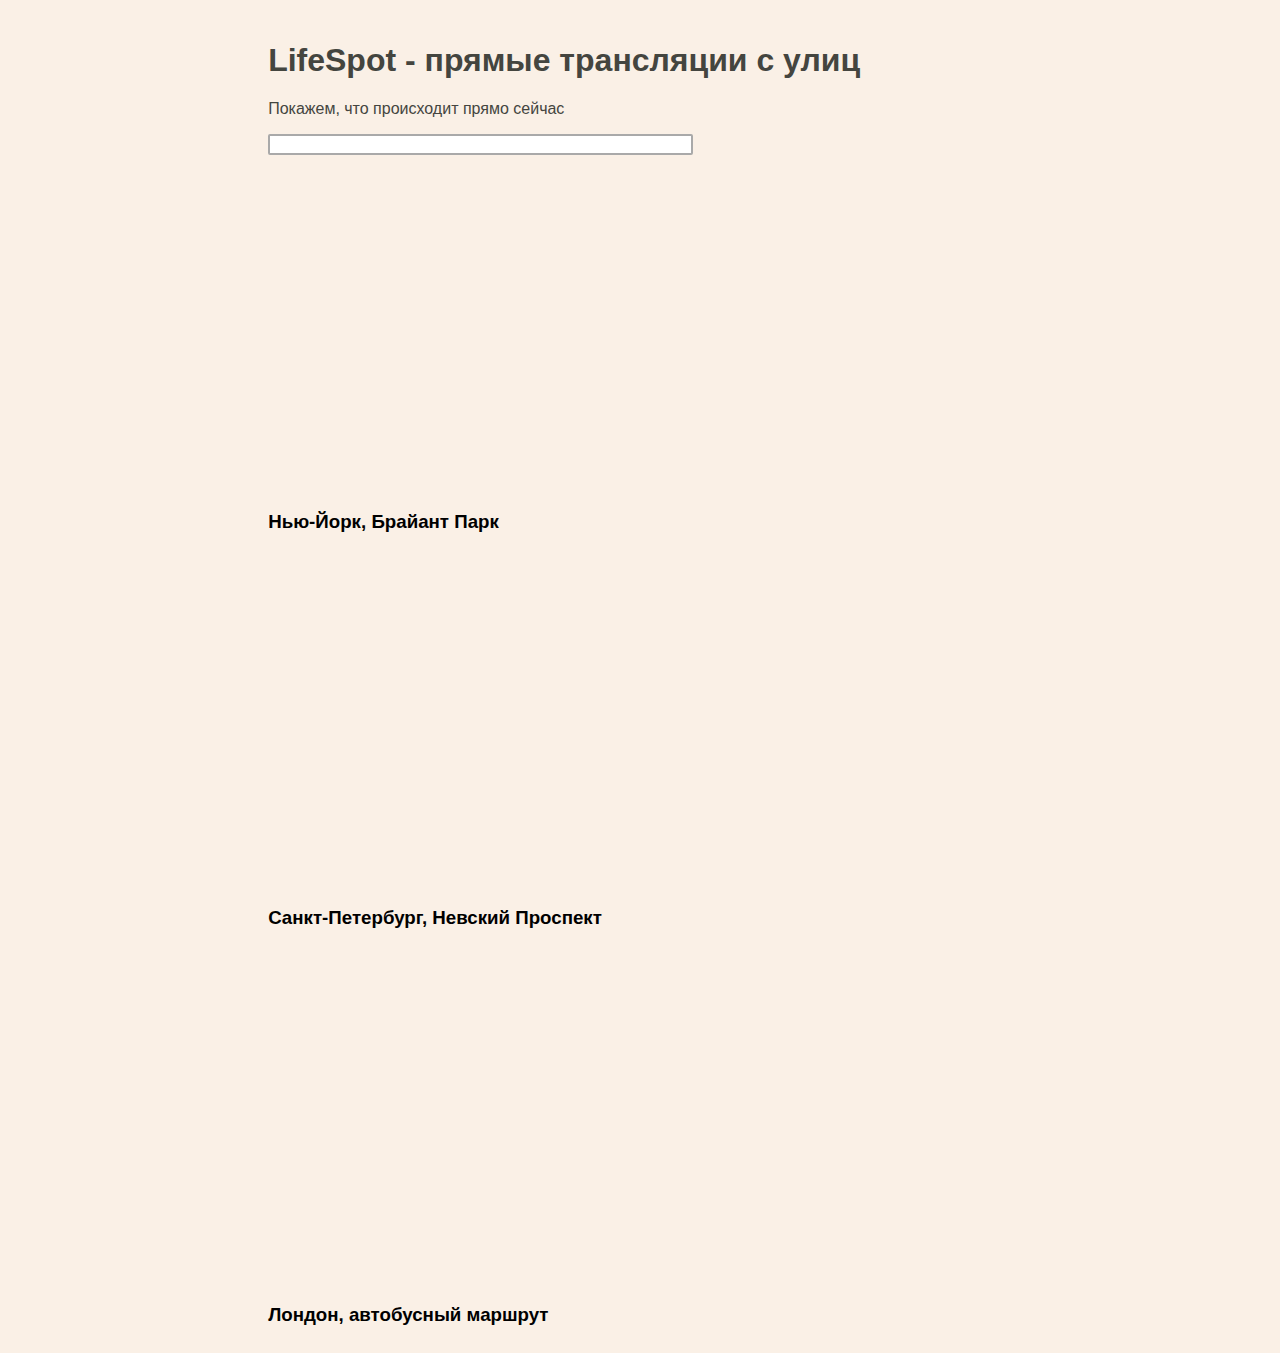
==== LifeSpot/Views/index.html @ 352c6a4a "Add files via upload" ====
﻿<!DOCTYPE html>
<html lang="en">
    <head>
        <meta charset="UTF-8">
        <title>LifeSpot</title>
        <link href="../Static/CSS/index.css" rel="stylesheet" type="text/css">
        
        <script type="text/javascript" src="../Static/JS/index.js"></script>
        <script>
            // Проверка на возраст
            // checkAge();
            
            // сохранение сессии
            handleSession()
            
            // вывод данных сессии в консоль
            sessionLog();

            // функция для получения пользовательского ввода    
            const inputParseFunction = function(){
                return document.getElementsByTagName('input')[0].value.toLowerCase();
            }
        </script>
        
    </head>
    
    <!-- Хедер страницы находится над тегом body -->
    <header id="header-index">
        <h1>LifeSpot - прямые трансляции с улиц</h1>
        <p>Покажем, что происходит прямо сейчас</p>
        <input type="text" oninput="filterContent()" size=50%>
    </header>
    
    <!--SIDEBAR-->
    
    <body>
        <div class="bordered">
            <div class="video-container">
                <iframe width="560" height="315" src="https://www.youtube.com/embed/srlpC5tmhYs" title="YouTube video player" frameborder="0" allow="accelerometer; autoplay; clipboard-write; encrypted-media; gyroscope; picture-in-picture" allowfullscreen></iframe>
                <h3>Нью-Йорк, Брайант Парк</h3>
            </div>
            <div class="video-container">
                <iframe width="560" height="315" src="https://www.youtube.com/embed/wCcMcaiRbhM" title="YouTube video player" frameborder="0" allow="accelerometer; autoplay; clipboard-write; encrypted-media; gyroscope; picture-in-picture" allowfullscreen></iframe>
                <h3>Санкт-Петербург, Невский Проспект</h3>
            </div>
            <div class="video-container">
                <iframe width="560" height="315" src="https://www.youtube.com/embed/muVgPUnU7qA" title="YouTube video player" frameborder="0" allow="accelerometer; autoplay; clipboard-write; encrypted-media; gyroscope; picture-in-picture" allowfullscreen></iframe>
                <h3>Лондон, автобусный маршрут</h3>
            </div>
        </div>
    </body>
    
    <!--FOOTER-->
</html>
---- LifeSpot/Static/CSS/index.css ----
﻿/* Комбинированный селектор - применяется ко всем элементам */
header,footer,aside,body,.navbar,.video-container{
    font-family: "Helvetica 65 Medium", sans-serif;
}

header,footer,body,.video-container{
    background-color: linen;
}

/* Компоненты iframe со встроенным видео */
.video-container{
    display: inline-block;
    margin-top: 0.5em;
    padding-left: 1%;
    padding-top: 1%;
}

.review-container,.review-button{
    display: inline-block;
    margin-top: 0.5em;
    padding-left: 1%;
    padding-top: 1%;
}

.review-text{
    display: block;
    margin-top: 0.5em;
    padding-left: 1%;
    padding-top: 1%;
}


/* Стили панели навигации */
.navbar p{
    color: darkgray;
    padding-left: 15%;
}

/* Стили панели навигации при наведении мышью */
.navbar p:hover{
    color: aliceblue;
}

/* Глобальные стили для хедеров на всём сайте */
header{
    color: black;
    padding-left: 1%;
    padding-top: 1.2%;
}
/* Стиль хедера для главной страницы имеет приоритет, 
так как используется селектор по идентификатору */
#header-index{
    color: #44453f;
}

/* Стили футера */
footer {
    position: relative;
    bottom: 0;
    font-size: medium;
    color: dimgrey;
    line-height: 66%;
    padding-left: 1%;
    padding-bottom: 1%;
    margin-top: auto;
}

aside{
    min-height: 100vh; /* Высота в полный размер. Этот параметр можно убрать, если вы хотите выставлять высоту автоматически */
    width: 10%;
    min-width: 200px;
    z-index: 1;
    position: absolute; /* Фиксированная позиция сайд-бара. Так он будет оставаться на месте при скроллинге */
    top: 0; /* Сайдбар будет в самой верхней части страницы */
    left: 0;
    background-color: #111; /* Черный цвет фона (задан в виде кода) */
    overflow-x: hidden; /* Отключаем горизонтальную прокрутку */
    padding-top: 2%;
    font-size: large;
}

body{
    padding-left: 250px;
    height: 100%;
    min-height: 100vh;
    display: flex;
    flex-direction: column;
}

a{
    text-decoration: none;
}

input {
    border: 2px solid darkgrey;
    border-radius: 2px;
    outline: none;
}

input:focus {
    border: 2px solid dimgrey;
}
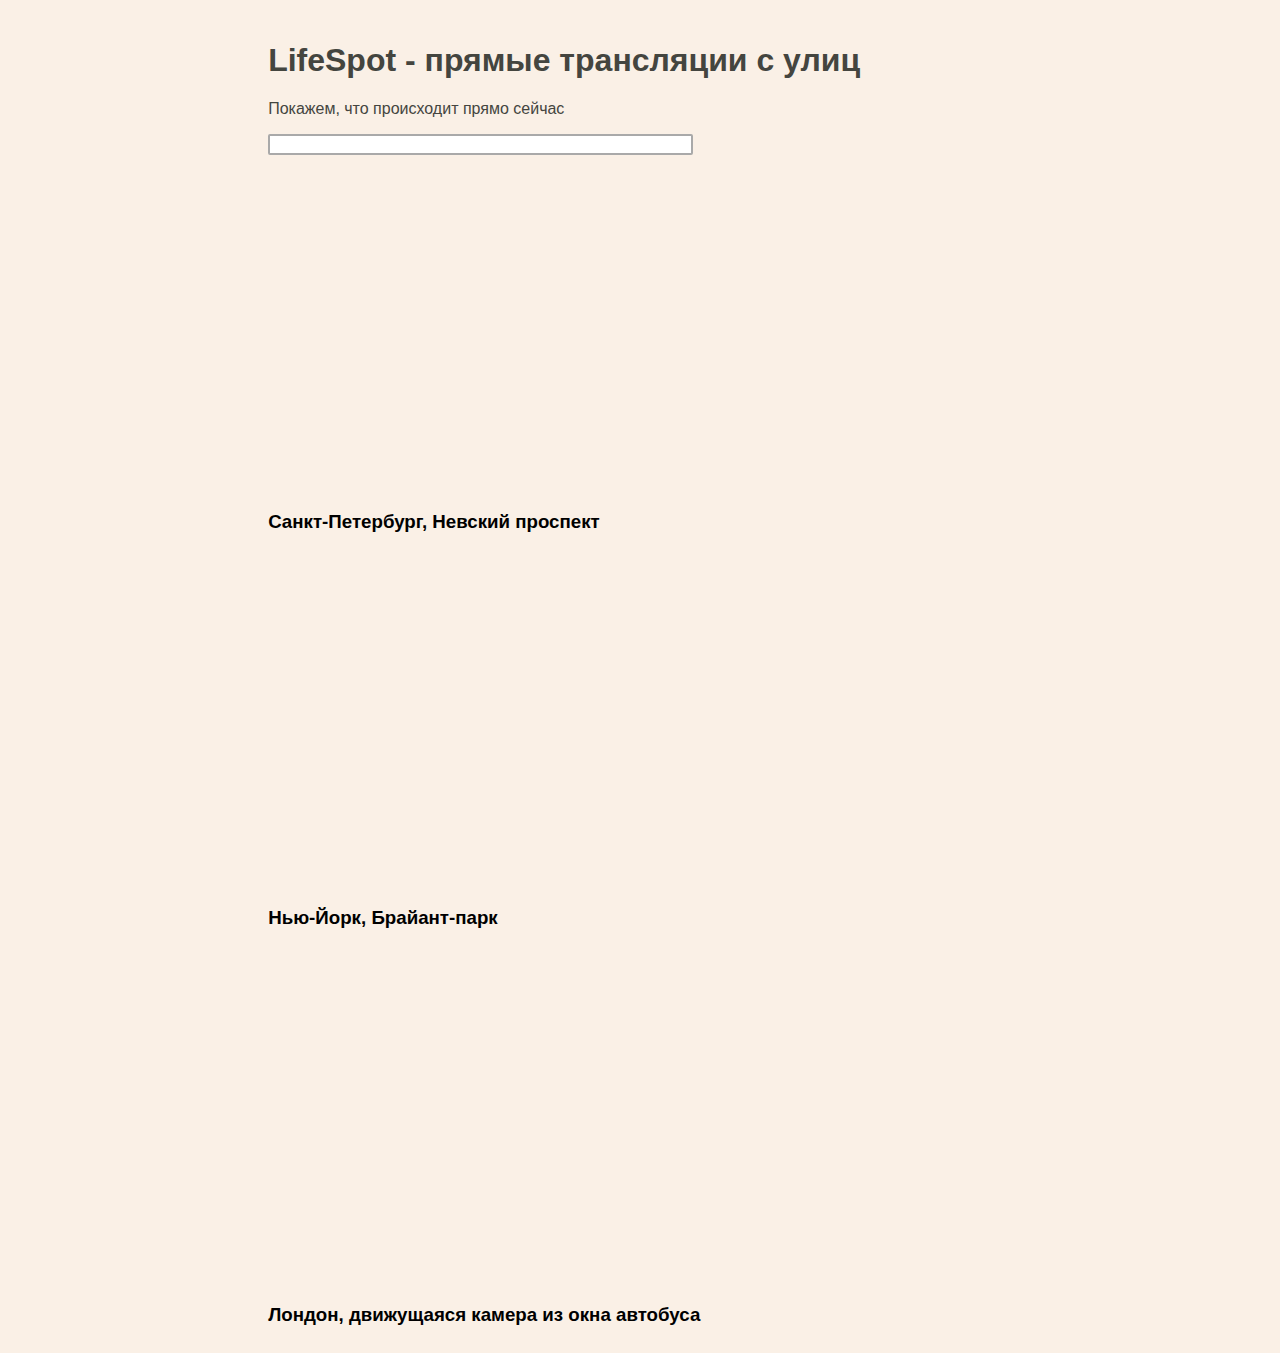
==== commit e64e70c6: "master: update" ====
--- a/LifeSpot/Views/index.html
+++ b/LifeSpot/Views/index.html
@@ -1,28 +1,27 @@
 ﻿<!DOCTYPE html>
 <html lang="en">
-    <head>
-        <meta charset="UTF-8">
-        <title>LifeSpot</title>
-        <link href="../Static/CSS/index.css" rel="stylesheet" type="text/css">
-        
-        <script type="text/javascript" src="../Static/JS/index.js"></script>
-        <script>
-            // Проверка на возраст
-            // checkAge();
-            
-            // сохранение сессии
-            handleSession()
-            
-            // вывод данных сессии в консоль
-            sessionLog();
+<head>
+    <meta charset="UTF-8">
+    <title>LifeSpot</title>
+    <link href="../Static/CSS/index.css" rel="stylesheet" type="text/css">
+    <script async type="text/javascript" src="../Static/JS/index.js"></script>
+    <script>
+        // сохранение сессии
+        //handleSession();
 
-            // функция для получения пользовательского ввода    
-            const inputParseFunction = function(){
-                return document.getElementsByTagName('input')[0].value.toLowerCase();
-            }
-        </script>
-        
-    </head>
+        // Проверка на возраст
+        //checkAge();
+
+        // вывод данных сессии в консоль
+        sessionLog();
+
+        // функция для получения пользовательского ввода
+        const inputParseFunction = function () {
+            return document.getElementsByTagName('input')[0].value.toLowerCase();
+        }
+    </script>
+
+</head>
     
     <!-- Хедер страницы находится над тегом body -->
     <header id="header-index">
@@ -36,19 +35,18 @@
     <body>
         <div class="bordered">
             <div class="video-container">
-                <iframe width="560" height="315" src="https://www.youtube.com/embed/srlpC5tmhYs" title="YouTube video player" frameborder="0" allow="accelerometer; autoplay; clipboard-write; encrypted-media; gyroscope; picture-in-picture" allowfullscreen></iframe>
-                <h3>Нью-Йорк, Брайант Парк</h3>
+                <iframe width="560" height="315" src="https://www.youtube.com/embed/rG13FY2ytno" title="YouTube video player" frameborder="0" allow="accelerometer; autoplay; clipboard-write; encrypted-media; gyroscope; picture-in-picture" allowfullscreen></iframe>
+                <h3 class="video-title">Санкт-Петербург, Невский проспект</h3>
             </div>
             <div class="video-container">
-                <iframe width="560" height="315" src="https://www.youtube.com/embed/wCcMcaiRbhM" title="YouTube video player" frameborder="0" allow="accelerometer; autoplay; clipboard-write; encrypted-media; gyroscope; picture-in-picture" allowfullscreen></iframe>
-                <h3>Санкт-Петербург, Невский Проспект</h3>
+                <iframe width="560" height="315" src="https://www.youtube.com/embed/srlpC5tmhYs" title="YouTube video player" frameborder="0" allow="accelerometer; autoplay; clipboard-write; encrypted-media; gyroscope; picture-in-picture" allowfullscreen></iframe>
+                <h3 class="video-title">Нью-Йорк, Брайант-парк</h3>
             </div>
             <div class="video-container">
-                <iframe width="560" height="315" src="https://www.youtube.com/embed/muVgPUnU7qA" title="YouTube video player" frameborder="0" allow="accelerometer; autoplay; clipboard-write; encrypted-media; gyroscope; picture-in-picture" allowfullscreen></iframe>
-                <h3>Лондон, автобусный маршрут</h3>
+                <iframe width="560" height="315" src="https://www.youtube.com/embed/JplMzss6_YE" title="YouTube video player" frameborder="0" allow="accelerometer; autoplay; clipboard-write; encrypted-media; gyroscope; picture-in-picture" allowfullscreen></iframe>
+                <h3 class="video-title">Лондон, движущаяся камера из окна автобуса</h3>
             </div>
         </div>
     </body>
-    
-    <!--FOOTER-->
-</html>
+<!--FOOTER-->
+</html >
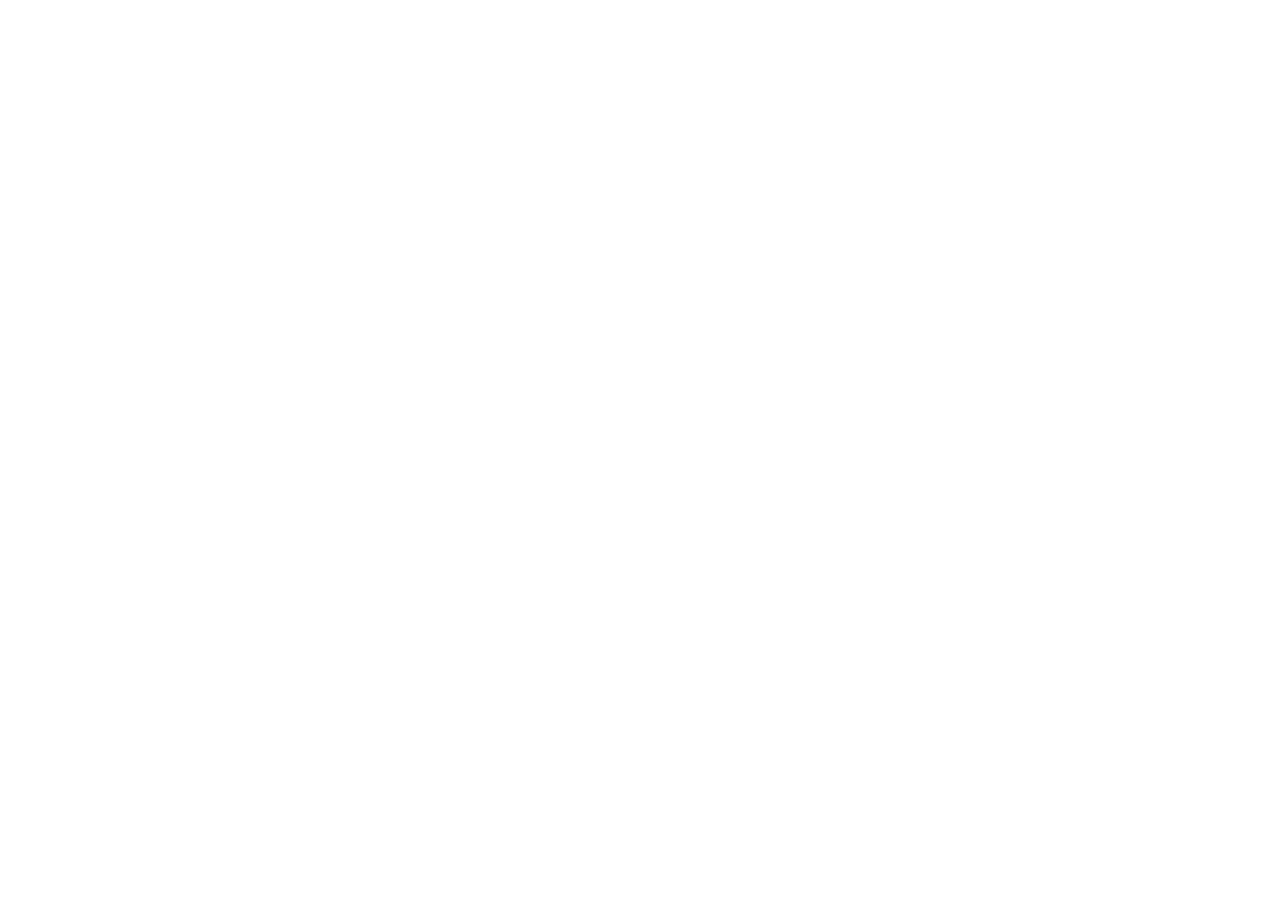
==== commit 8f3a481d: "master; update sessionLog with window.sessionStorage" ====
--- a/LifeSpot/Views/index.html
+++ b/LifeSpot/Views/index.html
@@ -4,7 +4,7 @@
     <meta charset="UTF-8">
     <title>LifeSpot</title>
     <link href="../Static/CSS/index.css" rel="stylesheet" type="text/css">
-    <script async type="text/javascript" src="../Static/JS/index.js"></script>
+    <script type="text/javascript" src="../Static/JS/index.js"></script>
     <script>
         // сохранение сессии
         //handleSession();
@@ -13,7 +13,7 @@
         //checkAge();
 
         // вывод данных сессии в консоль
-        sessionLog();
+        handleSession(logger, checker);
 
         // функция для получения пользовательского ввода
         const inputParseFunction = function () {
